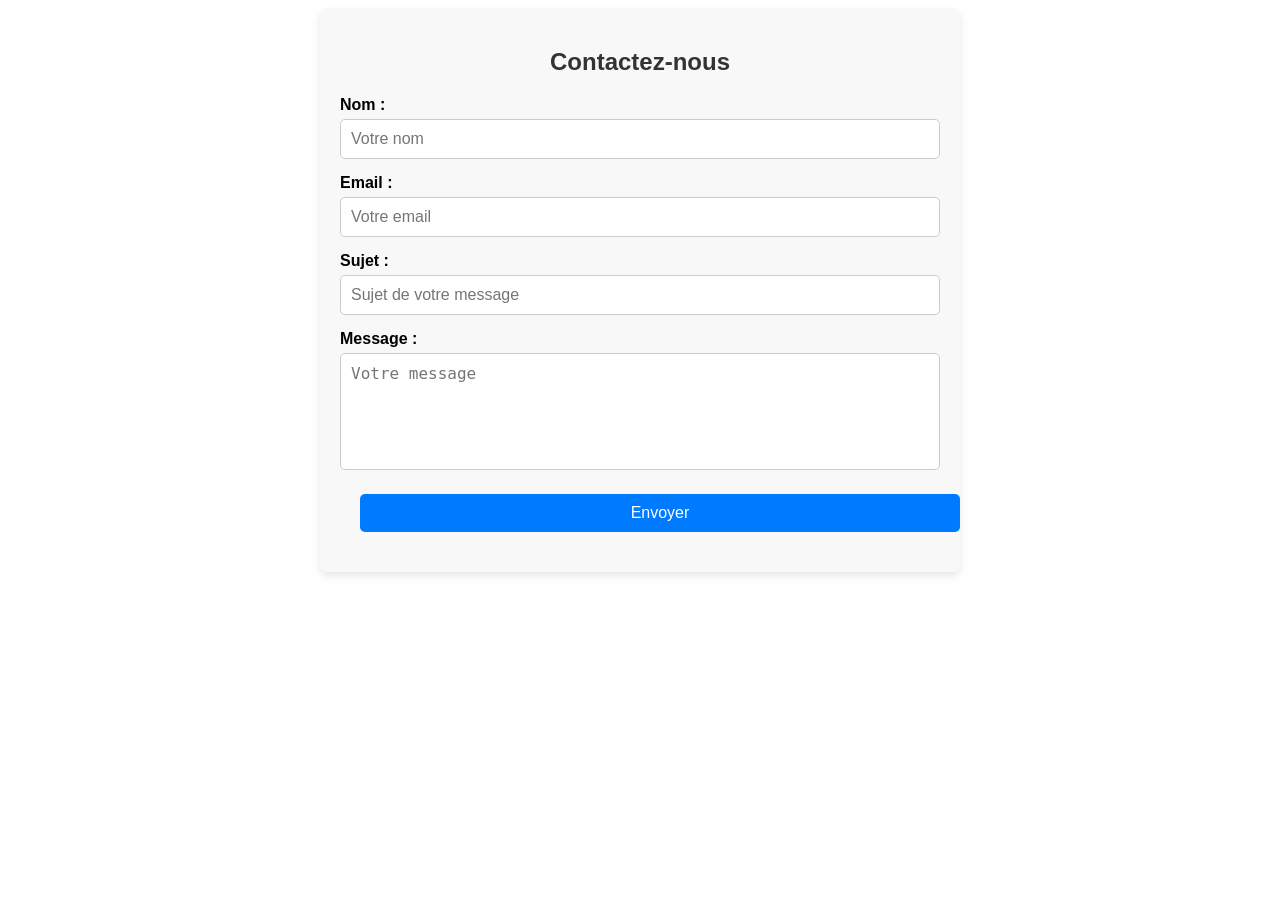
==== Test/HTML/contact.html @ 39148d6d "Archive le site Panada Food, tel qu'il a été rendu en novembre 2024 Ce travail n'avait ni dépôt ni h" ====
<!DOCTYPE html>
<html lang="fr">

<head>
    <meta charset="UTF-8">
    <meta name="viewport" content="width=device-width, initial-scale=1.0">
    <link rel="stylesheet" href="../CSS/style.css">
    <title>TEST</title>
</head>

<body>
    <section class="contact-form">
        <h2>Contactez-nous</h2>
        <form action="traitement.php" method="POST">
            <!-- Nom -->
            <div class="form-group">
                <label for="name">Nom :</label>
                <input type="text" id="name" name="name" placeholder="Votre nom" required>
            </div>

            <!-- Email -->
            <div class="form-group">
                <label for="email">Email :</label>
                <input type="email" id="email" name="email" placeholder="Votre email" required>
            </div>

            <!-- Sujet -->
            <div class="form-group">
                <label for="subject">Sujet :</label>
                <input type="text" id="subject" name="subject" placeholder="Sujet de votre message" required>
            </div>

            <!-- Message -->
            <div class="form-group">
                <label for="message">Message :</label>
                <textarea id="message" name="message" rows="5" placeholder="Votre message" required></textarea>
            </div>

            <!-- Bouton d'envoi -->
            <button type="submit">Envoyer</button>
        </form>
    </section>
</body>

</html>
---- Test/CSS/style.css ----
:root {
    --background-color: white;
    --text-color: black;
}

body {
    background-color: var(--background-color);
    color: var(--text-color);
    font-family: Arial, sans-serif;
    transition: background-color 0.3s, color 0.3s;
}

/* Mode sombre */
body.dark-mode {
    --background-color: black;
    --text-color: white;
}

button {
    padding: 10px 20px;
    margin: 20px;
    cursor: pointer;
    border: none;
    border-radius: 5px;
    background-color: var(--text-color);
    color: var(--background-color);
    transition: background-color 0.3s, color 0.3s;
}

.contact-form {
    max-width: 600px;
    margin: 0 auto;
    padding: 20px;
    background-color: #f8f8f8;
    border-radius: 8px;
    box-shadow: 0 4px 8px rgba(0, 0, 0, 0.1);
    font-family: Arial, sans-serif;
}

.contact-form h2 {
    text-align: center;
    margin-bottom: 20px;
    color: #333;
}

.form-group {
    margin-bottom: 15px;
}

.form-group label {
    display: block;
    font-weight: bold;
    margin-bottom: 5px;
}

.form-group input,
.form-group textarea {
    width: 100%;
    padding: 10px;
    font-size: 16px;
    border: 1px solid #ccc;
    border-radius: 5px;
    box-sizing: border-box;
}

.form-group textarea {
    resize: none;
}

button {
    display: block;
    width: 100%;
    padding: 10px;
    font-size: 16px;
    color: #fff;
    background-color: #007BFF;
    border: none;
    border-radius: 5px;
    cursor: pointer;
    transition: background-color 0.3s;
}

button:hover {
    background-color: #0056b3;
}
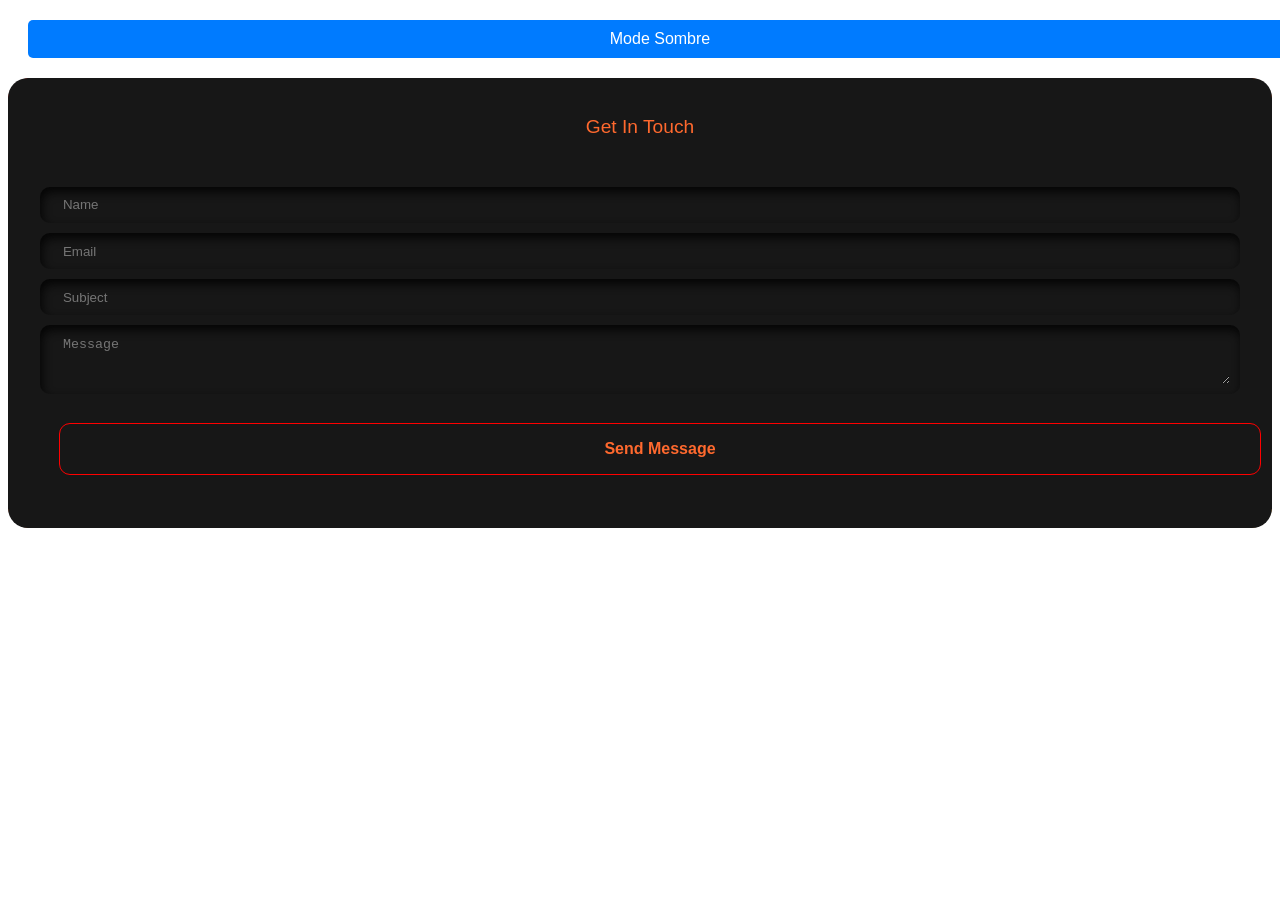
==== commit 4d869cc8: "Ajoute le site réellement livré, qui manquait au dépôt Le premier commit archivait trois dossiers qu" ====
--- a/Test/HTML/contact.html
+++ b/Test/HTML/contact.html
@@ -5,40 +5,39 @@
     <meta charset="UTF-8">
     <meta name="viewport" content="width=device-width, initial-scale=1.0">
     <link rel="stylesheet" href="../CSS/style.css">
+    <link rel="stylesheet" href="../CSS/contact_style.css">
     <title>TEST</title>
 </head>
 
 <body>
-    <section class="contact-form">
-        <h2>Contactez-nous</h2>
-        <form action="traitement.php" method="POST">
-            <!-- Nom -->
-            <div class="form-group">
-                <label for="name">Nom :</label>
-                <input type="text" id="name" name="name" placeholder="Votre nom" required>
-            </div>
+    <button id="theme-toggle">Mode Sombre</button>
 
-            <!-- Email -->
-            <div class="form-group">
-                <label for="email">Email :</label>
-                <input type="email" id="email" name="email" placeholder="Votre email" required>
-            </div>
+    <div class="form-card1">
+        <div class="form-card2">
+            <form class="form">
+                <p class="form-heading">Get In Touch</p>
 
-            <!-- Sujet -->
-            <div class="form-group">
-                <label for="subject">Sujet :</label>
-                <input type="text" id="subject" name="subject" placeholder="Sujet de votre message" required>
-            </div>
+                <div class="form-field">
+                    <input required="" placeholder="Name" class="input-field" type="text" />
+                </div>
 
-            <!-- Message -->
-            <div class="form-group">
-                <label for="message">Message :</label>
-                <textarea id="message" name="message" rows="5" placeholder="Votre message" required></textarea>
-            </div>
+                <div class="form-field">
+                    <input required="" placeholder="Email" class="input-field" type="email" />
+                </div>
 
-            <!-- Bouton d'envoi -->
-            <button type="submit">Envoyer</button>
-        </form>
+                <div class="form-field">
+                    <input required="" placeholder="Subject" class="input-field" type="text" />
+                </div>
+
+                <div class="form-field">
+                    <textarea required="" placeholder="Message" cols="30" rows="3" class="input-field"></textarea>
+                </div>
+
+                <button class="sendMessage-btn">Send Message</button>
+            </form>
+        </div>
+    </div>
+    <script src="../JS/script.js"></script>
     </section>
 </body>
 
--- a/Test/CSS/contact_style.css
+++ b/Test/CSS/contact_style.css
@@ -0,0 +1,87 @@
+.form {
+    display: flex;
+    flex-direction: column;
+    align-self: center;
+    font-family: inherit;
+    gap: 10px;
+    padding-inline: 2em;
+    padding-bottom: 0.4em;
+    background-color: #171717;
+    /* background-color: #0a192f; */
+    border-radius: 20px;
+  }
+  
+  .form-heading {
+    text-align: center;
+    margin: 2em;
+    color: #ff692e;
+    font-size: 1.2em;
+    background-color: transparent;
+    align-self: center;
+  }
+  
+  .form-field {
+    display: flex;
+    align-items: center;
+    justify-content: center;
+    gap: 0.5em;
+    border-radius: 10px;
+    padding: 0.6em;
+    border: none;
+    outline: none;
+    color: white;
+    background-color: #171717;
+    box-shadow: inset 2px 5px 10px rgb(5, 5, 5);
+  }
+  
+  .input-field {
+    background: none;
+    border: none;
+    outline: none;
+    width: 100%;
+    color: #ccd6f6;
+    padding-inline: 1em;
+  }
+  
+  .sendMessage-btn {
+    cursor: pointer;
+    margin-bottom: 3em;
+    padding: 1em;
+    border-radius: 10px;
+    border: none;
+    outline: none;
+    background-color: transparent;
+    color: #ff692e;
+    font-weight: bold;
+    outline: 1px solid #ff0000;
+    transition: all ease-in-out 0.3s;
+  }
+  
+  .sendMessage-btn:hover {
+    transition: all ease-in-out 0.3s;
+    background-color: #ff831e;
+    color: #000;
+    cursor: pointer;
+    box-shadow: inset 2px 5px 10px rgb(5, 5, 5);
+  }
+  
+  .form-card1 {
+    background-image: linear-gradient(163deg, #ff0000 0%, #ff9900 100%);
+    border-radius: 22px;
+    transition: all 0.3s;
+  }
+  
+  .form-card1:hover {
+    box-shadow: 0px 0px 30px 1px rgba(100, 255, 218, 0.3);
+  }
+  
+  .form-card2 {
+    border-radius: 0;
+    transition: all 0.2s;
+  }
+  
+  .form-card2:hover {
+    transform: scale(0.98);
+    border-radius: 20px;
+  }
+  
